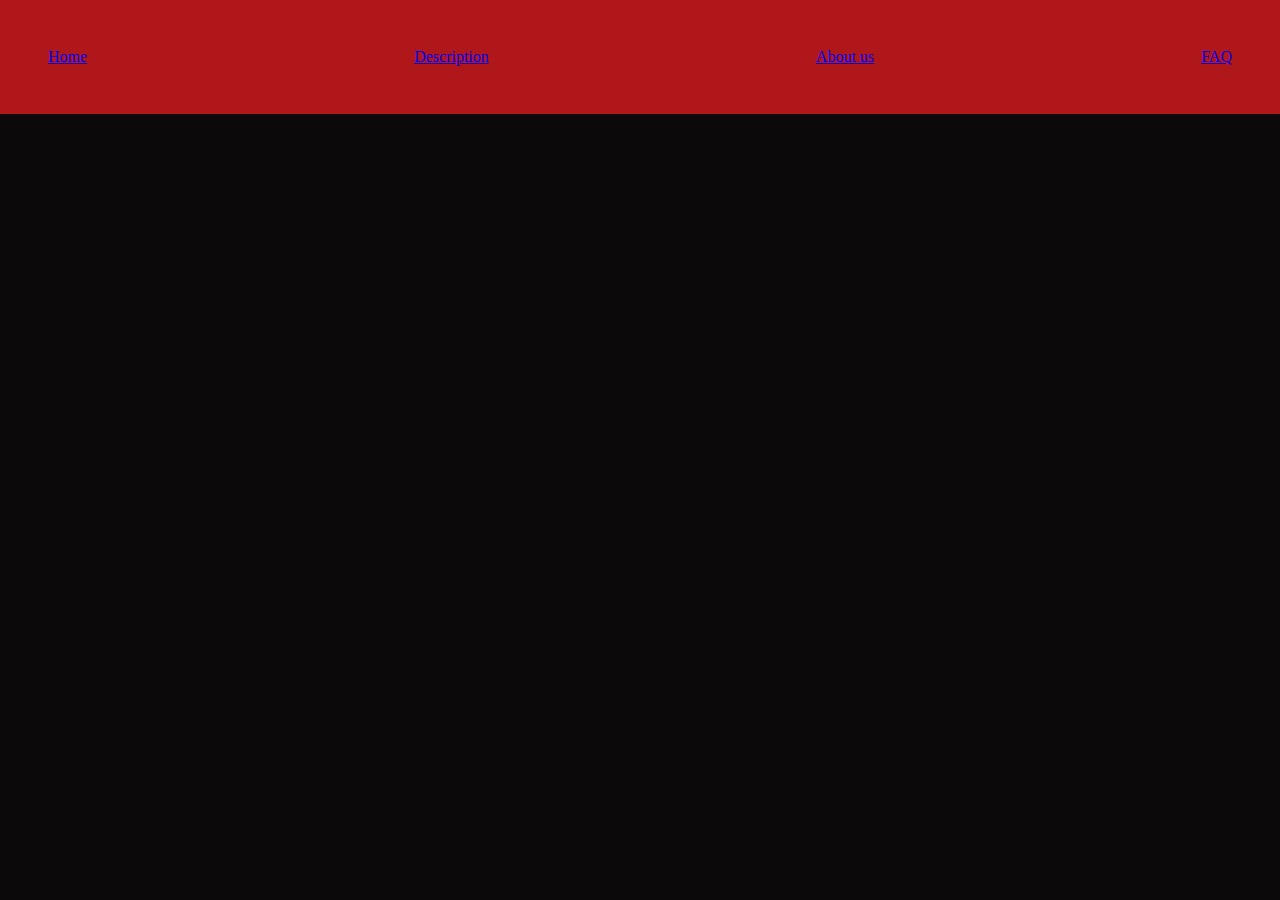
==== about_us.html @ e386d765 "Alla sidor" ====
<!DOCTYPE html>
<html lang="en" class="h-100 m-0">
    <head>
        <meta charset="UTF-8">
        <meta name="viewport" content="width=device-width, initial-scale=1.0">
        <title>Covid-19</title>
        <link rel="stylesheet" href="stylesheet/main.css">
    </head>
<body class="m-0">
    <header>
        <div class="m-0 t-0">
            <ul id="header" class="hli m-0">
                <li><a href="index.html">Home</a></li>
                <li><a href="description.html">Description</a></li>
                <li><a href="about_us.html">About us</a></li>
                <li><a href="FAQ.html">FAQ</a></li>
            </ul>
        </div>
    </header>
    
</body>
</html>
---- stylesheet/main.css ----
.h-100 {
    height: 100%;
}
.m-0 {
    margin: 0%;
}
.main {
    width: 80%;
    margin: auto;
    position: relative;
    top: 10rem;
}
.t-0 {
    top: 0;
}
.vit {
    color: #e4e3e4;
}
.hli {
    list-style: none;
    display: flex;
    justify-content: center;
    justify-content: space-between;
    padding: 3rem;
}
header {
    background-color: #AF171B;
}

body {
    background-color: #0b090a;
}
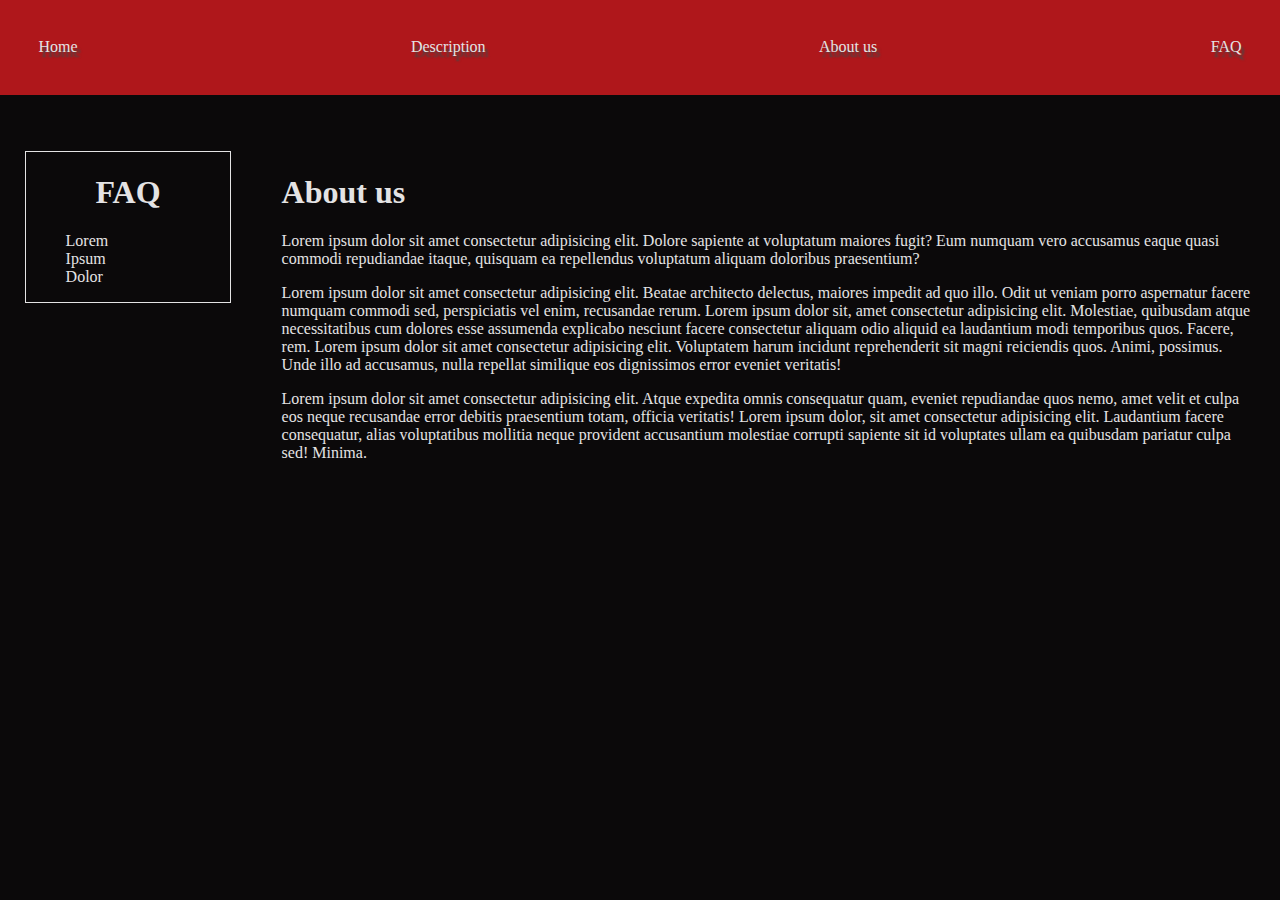
==== commit 5d138c57: "About us" ====
--- a/about_us.html
+++ b/about_us.html
@@ -17,6 +17,30 @@
             </ul>
         </div>
     </header>
-    
+    <div class="row">
+        <div class="vit column left">
+            <h1 class="center"><a href="FAQ.html">FAQ</a></h1>
+            <ul class="faqli">
+                <li><a href="FAQ.html#1">Lorem</a></li>
+                <li><a href="FAQ.html#2">Ipsum</a></li>
+                <li><a href="FAQ.html#3">Dolor</a></li>
+            </ul>
+        </div>
+        <div class="main vit column right">
+            <h1>About us</h1>
+            <p>
+                Lorem ipsum dolor sit amet consectetur adipisicing elit. Dolore sapiente at voluptatum maiores fugit? Eum numquam vero accusamus eaque quasi commodi repudiandae itaque, quisquam ea repellendus voluptatum aliquam doloribus praesentium?
+            </p>
+            <p>
+                Lorem ipsum dolor sit amet consectetur adipisicing elit. Beatae architecto delectus, maiores impedit ad quo illo. Odit ut veniam porro aspernatur facere numquam commodi sed, perspiciatis vel enim, recusandae rerum.
+                Lorem ipsum dolor sit, amet consectetur adipisicing elit. Molestiae, quibusdam atque necessitatibus cum dolores esse assumenda explicabo nesciunt facere consectetur aliquam odio aliquid ea laudantium modi temporibus quos. Facere, rem.
+                Lorem ipsum dolor sit amet consectetur adipisicing elit. Voluptatem harum incidunt reprehenderit sit magni reiciendis quos. Animi, possimus. Unde illo ad accusamus, nulla repellat similique eos dignissimos error eveniet veritatis!
+            </p>
+            <p>
+                Lorem ipsum dolor sit amet consectetur adipisicing elit. Atque expedita omnis consequatur quam, eveniet repudiandae quos nemo, amet velit et culpa eos neque recusandae error debitis praesentium totam, officia veritatis!
+                Lorem ipsum dolor, sit amet consectetur adipisicing elit. Laudantium facere consequatur, alias voluptatibus mollitia neque provident accusantium molestiae corrupti sapiente sit id voluptates ullam ea quibusdam pariatur culpa sed! Minima.
+            </p>
+        </div>
+    </div>
 </body>
 </html>--- a/stylesheet/main.css
+++ b/stylesheet/main.css
@@ -3,12 +3,6 @@
 }
 .m-0 {
     margin: 0%;
-}
-.main {
-    width: 80%;
-    margin: auto;
-    position: relative;
-    top: 10rem;
 }
 .t-0 {
     top: 0;
@@ -16,17 +10,55 @@
 .vit {
     color: #e4e3e4;
 }
+.main {
+    width: 80%;
+    margin: auto;
+    position: relative;
+}
+.mtxt {
+    top: 10rem;
+}
+.center {
+    text-align: center;
+}
 .hli {
     list-style: none;
     display: flex;
     justify-content: center;
     justify-content: space-between;
-    padding: 3rem;
+    padding: 3%;
 }
 header {
     background-color: #AF171B;
+    text-shadow: 3px 5px 2px #474747, 2px 2px 2px rgba(206,89,55,0);
 }
-
+a {
+    text-decoration: none;
+    color: #e4e3e4;
+}
 body {
     background-color: #0b090a;
 }
+.faqli {
+    list-style: none;
+}
+.column {
+    float: left;
+    height: 100%;
+    margin: 2%;
+}
+.right {
+width: 76%;
+top: 2rem;
+}
+.left {
+width: 16%;
+outline: 1px solid #e4e3e4;
+position: relative;
+top: 2rem;
+}
+.row::after {
+    content: "";
+    display: table;
+    clear: both;
+}
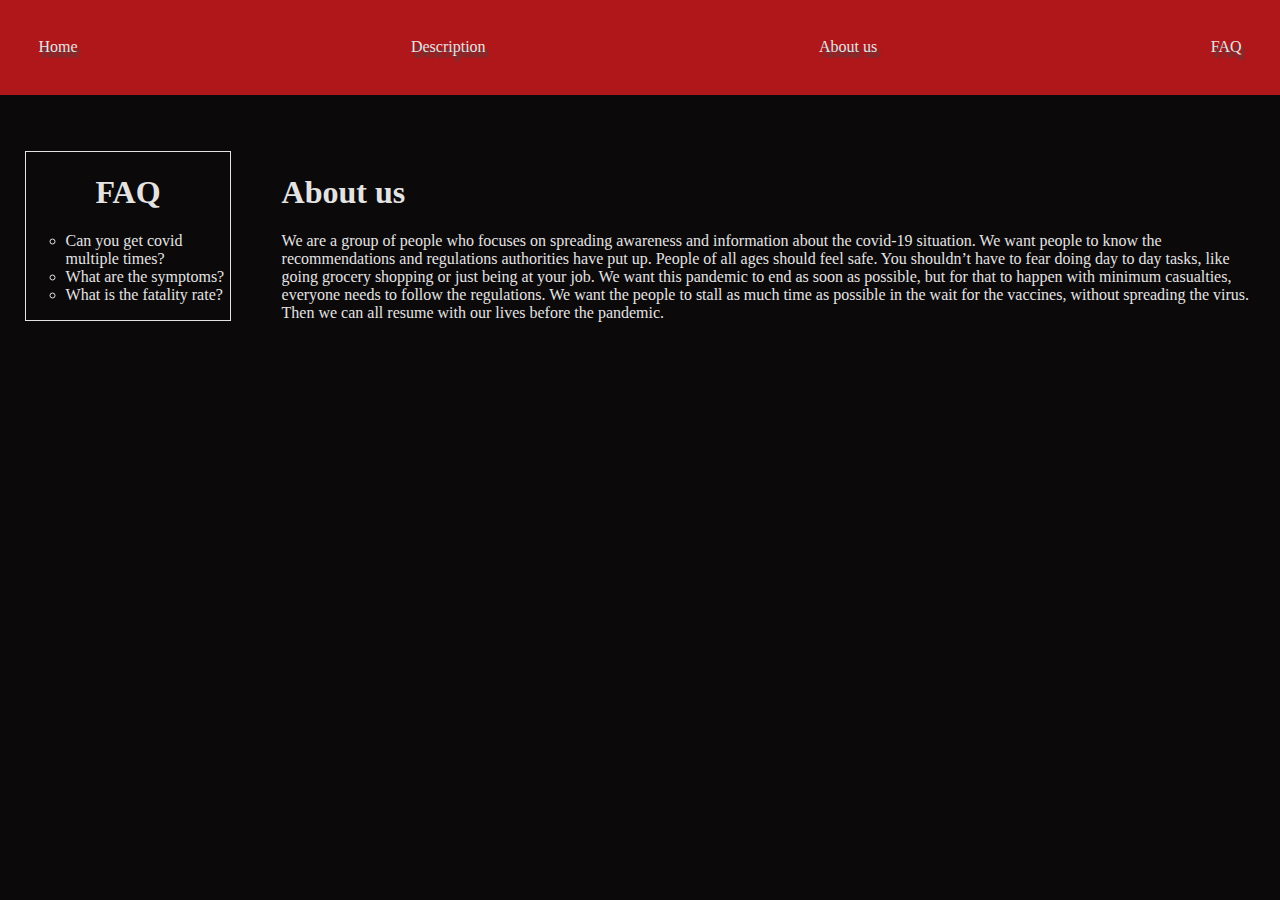
==== commit 6af351fb: "uppdaterad information" ====
--- a/about_us.html
+++ b/about_us.html
@@ -18,27 +18,18 @@
         </div>
     </header>
     <div class="row">
-        <div class="vit column left">
+        <div class="vit column left t-2r">
             <h1 class="center"><a href="FAQ.html">FAQ</a></h1>
             <ul class="faqli">
-                <li><a href="FAQ.html#1">Lorem</a></li>
-                <li><a href="FAQ.html#2">Ipsum</a></li>
-                <li><a href="FAQ.html#3">Dolor</a></li>
+                <li><a href="FAQ.html#1">Can you get covid multiple times?</a></li>
+                <li><a href="FAQ.html#2">What are the symptoms?</a></li>
+                <li><a href="FAQ.html#3">What is the fatality rate?</a></li>
             </ul>
         </div>
-        <div class="main vit column right">
+        <div class="main vit column right t-2r">
             <h1>About us</h1>
             <p>
-                Lorem ipsum dolor sit amet consectetur adipisicing elit. Dolore sapiente at voluptatum maiores fugit? Eum numquam vero accusamus eaque quasi commodi repudiandae itaque, quisquam ea repellendus voluptatum aliquam doloribus praesentium?
-            </p>
-            <p>
-                Lorem ipsum dolor sit amet consectetur adipisicing elit. Beatae architecto delectus, maiores impedit ad quo illo. Odit ut veniam porro aspernatur facere numquam commodi sed, perspiciatis vel enim, recusandae rerum.
-                Lorem ipsum dolor sit, amet consectetur adipisicing elit. Molestiae, quibusdam atque necessitatibus cum dolores esse assumenda explicabo nesciunt facere consectetur aliquam odio aliquid ea laudantium modi temporibus quos. Facere, rem.
-                Lorem ipsum dolor sit amet consectetur adipisicing elit. Voluptatem harum incidunt reprehenderit sit magni reiciendis quos. Animi, possimus. Unde illo ad accusamus, nulla repellat similique eos dignissimos error eveniet veritatis!
-            </p>
-            <p>
-                Lorem ipsum dolor sit amet consectetur adipisicing elit. Atque expedita omnis consequatur quam, eveniet repudiandae quos nemo, amet velit et culpa eos neque recusandae error debitis praesentium totam, officia veritatis!
-                Lorem ipsum dolor, sit amet consectetur adipisicing elit. Laudantium facere consequatur, alias voluptatibus mollitia neque provident accusantium molestiae corrupti sapiente sit id voluptates ullam ea quibusdam pariatur culpa sed! Minima.
+                We are a group of people who focuses on spreading awareness and information about the covid-19 situation. We want people to know the recommendations and regulations authorities have put up. People of all ages should feel safe. You shouldn’t have to fear doing day to day tasks, like going grocery shopping or just being at your job. We want this pandemic to end as soon as possible, but for that to happen with minimum casualties, everyone needs to follow the regulations. We want the people to stall as much time as possible in the wait for the vaccines, without spreading the virus. Then we can all resume with our lives before the pandemic.
             </p>
         </div>
     </div>
--- a/stylesheet/main.css
+++ b/stylesheet/main.css
@@ -21,6 +21,9 @@
 .center {
     text-align: center;
 }
+.t-2r {
+    top: 2rem;
+}
 .hli {
     list-style: none;
     display: flex;
@@ -40,7 +43,7 @@
     background-color: #0b090a;
 }
 .faqli {
-    list-style: none;
+    list-style: circle;
 }
 .column {
     float: left;
@@ -49,16 +52,19 @@
 }
 .right {
 width: 76%;
-top: 2rem;
+
 }
 .left {
 width: 16%;
 outline: 1px solid #e4e3e4;
 position: relative;
-top: 2rem;
+
 }
 .row::after {
     content: "";
     display: table;
     clear: both;
 }
+.faqtext {
+    position: relative;
+}
